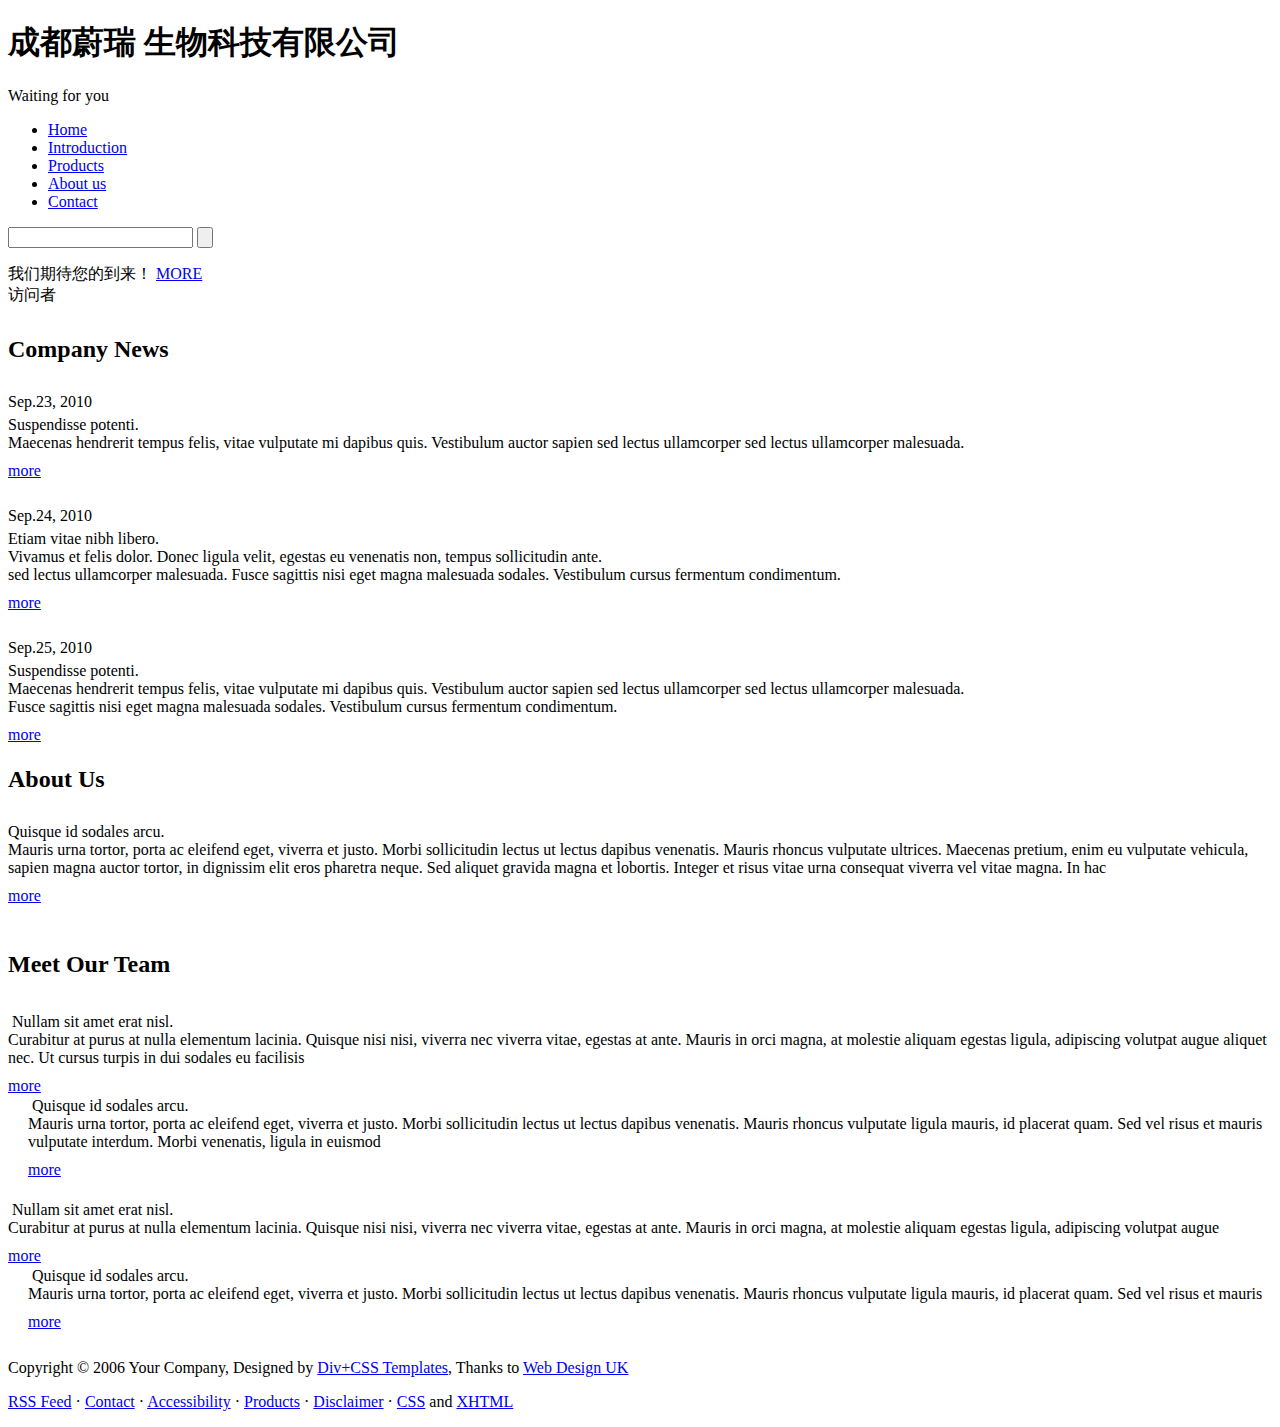
==== abo.html @ 75575f77 "Add files via upload" ====
<!DOCTYPE html PUBLIC "-//W3C//DTD XHTML 1.0 Strict//EN" "http://www.w3.org/TR/xhtml1/DTD/xhtml1-strict.dtd">
<html xmlns="http://www.w3.org/1999/xhtml" xml:lang="en" lang="en">
<head>
	<meta http-equiv="content-type" content="text/html;charset=gb2312" />
	<meta name="author" content="free-css-templates.com" />
	<link rel="stylesheet" href="stylesheet.css" type="text/css" />
        <script src="reblog.js" type="text/javascript"></script>

	<title>��������</title>
</head>
<body>
	<div id="content">
		
	<div id="title">
		<h1><span class="red">�ɶ�ε�� </span><span class="green">����Ƽ����޹�˾</span></h1>
		<span id="slogan">Waiting for you</span>
	</div>	
		
	<div id="menu">
		<div class="submit">
			<ul>
				<li><a href="index.html"><span>Home</span></a></li>
				<li><a href="Int.html"><span>Introduction</span></a></li>
				<li><a href="pro.html"><span>Products</span></a></li>
				<li><a href="#"    class="selected"><span>About us</span></a></li>
				<li><a href="conn.html"><span>Contact</span></a></li>
			</ul>
		</div>
	</div>
	
	<div id="subheader">
		<div class="rside">
			<div class="padding">
				<div id="search">
					<form action="#" method="get">
						<p><input type="text" name="search" size="20" maxlength="250" class="text" value="" /> 
						<input type="submit" value="" class="btn1" /></p>
					</form>
				</div>
			</div>
		</div>
		<div class="lside">
				<div class="padding">	
					�����ڴ����ĵ�����

 <a href="#" title="">MORE</a>
<div id="visiter">������</div>

				</div>
		</div>
	</div>	
			
	<div id="maincontent">
<div style=" height:10px"></div>
                <div id="cont_razd">
                      <div id="right">
                      	<h2>Company News</h2>
                        <div style=" height:10px"></div>
                        <span class="span_dat">Sep.23, 2010</span><br />
						<div style=" height:5px"></div>
                        <img src="images/fish_about.jpg" class="img_l" alt="" /><span class="span_cont">Suspendisse potenti.</span><br />
						Maecenas hendrerit tempus felis, vitae vulputate mi dapibus quis. Vestibulum auctor sapien sed lectus ullamcorper sed lectus ullamcorper malesuada. 
                        <div style="height: 10px;"></div>
                        <div style="height:20px;"><a class="read_l" href="#">more</a></div>
                        <div style=" height:25px"></div>
                        
                        <span class="span_dat">Sep.24, 2010</span><br />
						<div style=" height:5px"></div>
                        <img src="images/fish_about.jpg" class="img_l" alt="" /><span class="span_cont">Etiam vitae nibh libero.</span><br />
						Vivamus et felis dolor. Donec ligula velit, egestas eu venenatis non, tempus sollicitudin ante.<br />
						sed lectus ullamcorper malesuada. 
                        Fusce sagittis nisi eget magna malesuada sodales. 
                        Vestibulum cursus fermentum condimentum. 
						<div style="height: 10px;"></div>
                        <div style="height:20px;"><a class="read_l" href="#">more</a></div>
                        <div style=" height:25px"></div>
                        
                        <span class="span_dat">Sep.25, 2010</span><br />
						<div style=" height:5px"></div>
                        <img src="images/fish_about.jpg" class="img_l" alt="" /><span class="span_cont">Suspendisse potenti. </span><br />
						Maecenas hendrerit tempus felis, vitae vulputate mi dapibus quis. Vestibulum auctor sapien sed lectus ullamcorper sed lectus ullamcorper malesuada. <br />
						Fusce sagittis nisi eget magna malesuada sodales. Vestibulum cursus fermentum condimentum.
                        <div style="height: 10px;"></div>
                        <div style="height:20px;"><a class="read_l" href="#">more</a></div>
                        
                      </div>
		<div id="left">
                        	<h2>About Us</h2>
                            
                    <div style="height: 10px;"></div>
                            <img src="images/img41.jpg" class="img_l" alt="" /><span class="span_cont">Quisque id sodales arcu. </span><br />
							Mauris urna tortor, porta ac eleifend eget, viverra et justo. Morbi sollicitudin lectus ut lectus dapibus venenatis. Mauris rhoncus vulputate ultrices. Maecenas pretium, enim eu vulputate vehicula, sapien magna auctor tortor, in dignissim elit eros pharetra neque. Sed aliquet gravida magna et lobortis. Integer et risus vitae urna consequat viverra vel vitae magna. In hac 
                          <div style="height: 10px;"></div>
                            <div style="height:20px;"><a class="read_l" href="#">more</a></div>
                       
							<div style=" height:25px; clear: both;"></div>
                            <div >
                            	<h2>Meet Our Team</h2>
                              <div style=" height:15px; clear: both;"></div>
                            	<div class="box_about">
                                	<img src="images/img42.jpg" class="img_l" alt="" />
                                    <span class="span_cont">Nullam sit amet erat nisl. </span><br />
                                    Curabitur at purus at nulla elementum lacinia. Quisque nisi nisi, viverra nec viverra vitae, egestas at ante. Mauris in orci magna, at molestie aliquam egestas ligula, adipiscing volutpat augue aliquet nec. Ut cursus turpis in dui sodales eu facilisis 
                           		  <div style=" height:10px"></div>
                                  <div style="height:20px;"><a class="read_l" href="#">more</a></div>
                              	</div>
                                <div class="box_about" style=" margin-left:20px">
                                    <img src="images/img43.jpg" class="img_l" alt="" />
                                    <span class="span_cont">Quisque id sodales arcu. </span><br />
                                    Mauris urna tortor, porta ac eleifend eget, viverra et justo. Morbi sollicitudin lectus ut lectus dapibus venenatis. Mauris rhoncus vulputate ligula mauris, id placerat quam. Sed vel risus et mauris vulputate interdum. Morbi venenatis, ligula in euismod  
                                    <div style=" height:10px"></div>
                                    <div style="height:20px;"><a class="read_l" href="#">more</a></div>
                              </div>
                            	<div style="clear: both"></div>
               	    </div>
                    <div style=" height:20px"></div> 


                            <div >
                            	<div class="box_about">
                               	  <img src="images/img44.jpg" class="img_l" alt="" />
                                    <span class="span_cont">Nullam sit amet erat nisl. </span><br />
                                    Curabitur at purus at nulla elementum lacinia. Quisque nisi nisi, viverra nec viverra vitae, egestas at ante. Mauris in orci magna, at molestie aliquam egestas ligula, adipiscing volutpat augue 
                                    <div style=" height:10px"></div>
                                    <div style="height:20px;"><a class="read_l" href="#">more</a></div>
                              	</div>
                                <div class="box_about" style=" margin-left:20px">
                                  <img src="images/img45.jpg" class="img_l" alt="" />
                                    <span class="span_cont">Quisque id sodales arcu. </span><br />
                                    Mauris urna tortor, porta ac eleifend eget, viverra et justo. Morbi sollicitudin lectus ut lectus dapibus venenatis. Mauris rhoncus vulputate ligula mauris, id placerat quam. Sed vel risus et mauris 
                                    <div style=" height:10px"></div>
                                    <div style="height:20px;"><a class="read_l" href="#">more</a></div>
                              </div>
                            	<div style="clear: both"></div>
               	    </div>
                           <div style=" height:10px"></div> 
                        
                  </div>
                      <div style="clear: both"></div>
                    </div>
        		</div>
	
		
	<div id="footer">
		<p class="right">Copyright &copy; 2006 Your Company, Designed by <a href="http://www.csscss.org/">Div+CSS Templates</a>, Thanks to <a href="http://www.csscss.org/">Web Design UK</a></p>
		<p><a href="#">RSS Feed</a> &middot; <a href="#">Contact</a> &middot; <a href="#">Accessibility</a> &middot; <a href="#">Products</a> &middot; <a href="#">Disclaimer</a> &middot; <a href="http://jigsaw.w3.org/css-validator/check/referer">CSS</a> and <a href="http://validator.w3.org/check?uri=referer">XHTML</a><br /></p>
	</div>
			
	</div>	
   </body>
</html>
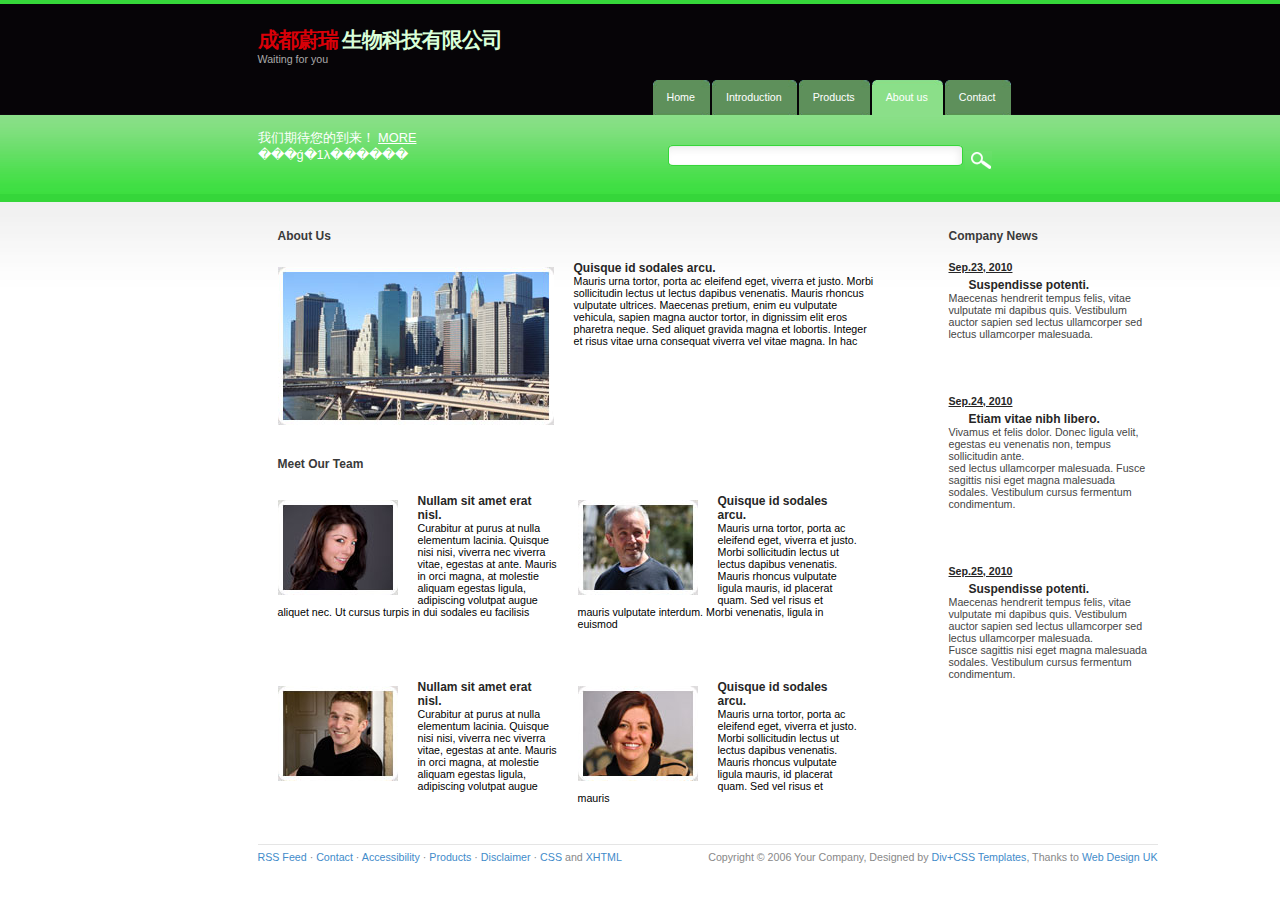
==== commit 50008be5: "Update abo.html" ====
--- a/abo.html
+++ b/abo.html
@@ -1,18 +1,18 @@
 <!DOCTYPE html PUBLIC "-//W3C//DTD XHTML 1.0 Strict//EN" "http://www.w3.org/TR/xhtml1/DTD/xhtml1-strict.dtd">
 <html xmlns="http://www.w3.org/1999/xhtml" xml:lang="en" lang="en">
 <head>
-	<meta http-equiv="content-type" content="text/html;charset=gb2312" />
+	<meta http-equiv="content-type" content="text/html;charset=utf8" />
 	<meta name="author" content="free-css-templates.com" />
 	<link rel="stylesheet" href="stylesheet.css" type="text/css" />
         <script src="reblog.js" type="text/javascript"></script>
 
-	<title>��������</title>
+	<title>关于我们</title>
 </head>
 <body>
 	<div id="content">
 		
 	<div id="title">
-		<h1><span class="red">�ɶ�ε�� </span><span class="green">����Ƽ����޹�˾</span></h1>
+		<h1><span class="red">成都蔚瑞 </span><span class="green">生物科技有限公司</span></h1>
 		<span id="slogan">Waiting for you</span>
 	</div>	
 		
@@ -41,10 +41,10 @@
 		</div>
 		<div class="lside">
 				<div class="padding">	
-					�����ڴ����ĵ�����
+					我们期待您的到来！
 
  <a href="#" title="">MORE</a>
-<div id="visiter">������</div>
+<div id="visiter">访问者</div>
 
 				</div>
 		</div>
@@ -148,4 +148,4 @@
 			
 	</div>	
    </body>
-</html>+</html>
--- a/stylesheet.css
+++ b/stylesheet.css
@@ -0,0 +1,706 @@
+/*
+	Free Green-business design - CC2.5 license
+	http://www.free-css-templates.com
+	
+*/
+
+* { padding:0; margin: 0 }
+body {
+    background: #FFFFFF url(images/topbg.jpg) repeat-x top;
+	font-family: "Microsoft YaHei",\5FAE\8F6F\96C5\9ED1,"MicrosoftJhengHei",华文细黑,STHeiti,MingLiu,Tahoma, Verdana, Arial, sans-serif, FangSong;
+	font-size: 8pt;
+	color: #454545;
+}
+
+ul { padding-left: 30px; }
+li { list-style-type: decimal; }
+input, textarea  { border: 1px solid #aaa }
+input:hover, textarea:hover  { border: 1px solid #888 }
+img { border: 3px solid #e5e5e5; margin: 0 15px 5px 0; float: left; }
+a { color: #2FB432; text-decoration: none; background: inherit }
+a:hover { text-decoration: underline }
+blockquote { margin: 0 0 15px 30px; border-left: 3px solid #8ADF88; padding: 0 0 0 8px }
+input, textarea  { border: 1px solid #aaa }
+input:hover, textarea:hover  { border: 1px solid #888 }
+input.text { color: #000000;	border: 1px solid #E6E6E6; background: inherit }
+textarea.text { font-size: 8pt; border: 1px solid #E6E6E6 }
+input.text:hover, textarea.text:hover { border: 1px solid #D6D6D6 }
+form { display: inline; margin: 0; padding: 0 }
+
+#content { padding: 0; margin: 0 auto; width: 765px; background: transparent }
+#title {	margin: 0; padding:0; height: 80px; width: 100%; background: transparent  }
+#title .red { color: #D90008; line-height: 25px; background: inherit }
+	#title .green { color: #D9FFD8; line-height: 25px; background: inherit }
+	#title .pad { padding: 0px 0 }
+	#title h1 { font: \5FAE\8F6F\96C5\9ED1; margin: 0; letter-spacing: -1px; color: #fffffe; padding-top: 28px; background: inherit }
+	#title #slogan { font: 1.0em "Arial", Sans-Serif; margin: 0;	color: #aaa; background: inherit}
+
+#menu {
+	margin: 0px;
+	padding: 0px;
+	background: inherit;
+	line-height: 35px;
+	color: #81D7DF;
+	width: 100%;
+	height: 35px
+}
+#menu  a, #menu a:visited { color: #81D7DF; text-decoration: none; background: inherit }
+#menu .submit { float: right; vertical-align: bottom  }
+	#menu .submit ul { margin:0; padding:0px 10px 0 50px; list-style:none }
+    #menu .submit li { display:inline; margin:0; padding:0 }
+    #menu .submit a { float:left; background: transparent url(images/tableft.jpg) no-repeat left top; margin:0; padding:0 0 0 4px; text-decoration:none }
+    #menu .submit a span { float:left; background: inherit; display:block; background:url(images/tabright.jpg) no-repeat right top; padding:0px 15px 0px 10px; margin-right: 2px; color:#FFF }
+    /* Commented Backslash Hack hides rule from IE5-Mac \*/
+    #menu .submit a span {float:none;}
+    /* End IE5-Mac hack */
+    #menu .submit a:hover span { color:#fffffe; }
+    #menu .submit a:hover { background-position:0% -35px }
+    #menu .submit a:hover span { background-position:100% -35px }
+    #menu .submit  a.selected { background-position:0% -35px }
+    #menu .submit  a.selected span { background-position:100% -35px }
+	
+	
+#subheader {	width: 100%; margin:0; height: 87px }
+	#subheader .rside { float: right; width: 355px; height: 87px; background: transparent; margin-left: 20px }
+		#subheader .rside .padding  { padding-top: 30px }
+		#subheader .rside input.text { background: transparent url(images/input.gif) no-repeat; width: 290px; height: 27px; border:0; padding: 2px 0 0 5px }
+		#subheader .rside .btn1 { background: transparent url(images/loupe.gif) no-repeat; width: 30px; height: 20px !important; height: 28px; border: 0; padding: 0; cursor: pointer }
+	#subheader .lside { background: inherit; color: #FFF;  font-size: 120%; height: 87px}
+		#subheader .lside .padding { padding-top: 15px; font-family: Tahoma, Verdana, Arial, sans-serif }
+		#subheader .lside a, .lside a:hover  { color: #FFF; text-decoration: underline; background: inherit }
+#maincontent { width: 100%; background: transparent; padding-top: 15px }		
+	#maincontent h2 { color: #3A3A3A; font-family: \5FAE\8F6F\96C5\9ED1, Tahoma, Verdana, Arial, sans-serif; font-size: 12px; text-decoration: none; line-height: 19px; margin: 0 0 5px 0; background: inherit }
+	#maincontent h2 a { color: #2FB432; font-family: Tahoma, Verdana, Arial, sans-serif; font-size: 12px; text-decoration: none; line-height: 19px; margin: 0 0 5px 0; background: inherit }
+	#maincontent h2 a:hover { color: #2FB432; text-decoration: underline; background: inherit	}
+	#maincontent .underline { border-bottom: 1px dotted #aaa; margin-bottom: 10px }
+	#maincontent h3 { font-size: 130%; color: #6AA6AB; border-bottom: 1px dotted #aaa; background: inherit }
+	#maincontent p { padding: 0 0 20px 0; color: #454545; font: 1.0em "Arial", Sans-Serif; margin: 0;  text-decoration: none; background: inherit }
+	#maincontent .mpnull { margin: 0; padding: 0 0 0 0; }
+	#maincontent .textbox { float: right; color: #454545; width: 40%; background: #fefefe; padding: 10px; margin: 5px 0 15px 15px; border: 1px solid #e8e8e8 }
+	#left_side { width: 545px; background: transparent; margin-bottom: 20px}
+	#right_side { width: 200px; background: transparent; float: right }
+		#right_side h3 { 
+			height: 22px;
+			background: transparent url(images/h3bg.gif) repeat-x;
+			color: #FFF;
+			border: 0;
+			font: bold 1.2em "Arial", Sans-Serif;
+			padding: 0px 0 0 5px;
+			line-height: 22px
+		}
+		#right_side .lcontent { background: #f8f8f8; border: 0px solid #e5e5e5; margin-bottom: 15px;	color: #888 }
+		#right_side .lcontent p { padding: 8px; color: #777; background: inherit }
+		#right_side ul { padding-left: 10px; background: inherit; color: #454545 }
+		#right_side li { list-style: square }
+		#right_side img { border: 1px solid #B6D6BB }
+
+
+
+
+
+
+
+
+#page {
+width:900px;
+background-image:url(images/page.png);
+margin:auto;
+padding:auto;
+}
+
+#header {
+clear:both;
+width:840px;
+height:120px;
+background-image:url(images/header.png);
+padding-top:70px;
+padding-left:60px;
+}
+
+
+
+.sidebarheader {
+margin-bottom:5px;
+width:280px;
+height:17px;
+padding-top:10px;
+padding-left:20px;
+font-weight:bold;
+
+font-size: 130%;
+color: #6AA6AB; 
+border-bottom: 1px dotted #aaa; 
+
+}
+
+#sidebarnav {
+margin-left:10px;
+margin-top:10px;
+padding-bottom:10px;
+}
+  
+#sidebarnav a {
+	width:265px;
+	display:block;
+	clear:both;
+	padding-left:8px;
+	padding-top:6px;
+	height:25px;
+	border-bottom:1px solid #353535;
+	color:#FFFFFF;
+	text-decoration:none;
+	font-size:14px;
+	font-weight:bold;
+	background-color:#93FF93;
+  }
+  
+  
+#sidebarnav a:hover, #sidebarnav a.active {
+	background-color:#93FF93;
+	text-decoration:none;
+	border-bottom:1px solid #009393;
+	color:#FFFFFF;
+}
+
+.widget {
+	padding-left:15px;
+	padding-right:15px;
+	padding-bottom:15px;
+}
+
+#mainarea {
+width:870px;
+clear:both;
+padding-left:21px;
+}
+
+#contentarea {
+width:500px;
+padding-left:30px;
+padding-bottom:20px;
+float:left;
+line-height:14pt;
+overflow:hidden;
+height:1250px;
+}
+#con1,#con2,#con3,#con4{
+width:100%;
+height:1270px;
+}
+
+
+/*我在这里进行修改
+*/
+#contentarea .titlefu {    font: SimSun;
+                            margin-bottom: 10px ;
+                            text-align:center; 
+                            font-size: 8pt;}
+#contentarea .titlezheng { border-bottom: 1px dotted #aaa; margin-bottom: 10px ;
+                            font: SimSun;text-align:center; 
+                            font-size: 16pt;}
+#contentarea .xuhao    { margin-bottom: 10px ;
+                            font:SimSun;
+                            font-size: 12pt;}
+#contentarea .zhengwen    { margin-bottom: 10px ;
+                            font:SimSun;
+                            font-size: 8pt;
+                            text-indent:2em;
+                           margin:0px 0
+ }
+
+#sidebar {
+float:left;
+width:300px;
+line-height:14pt;
+}
+
+#footer {
+width:900px;
+clear:both;
+height:55px;
+padding-top:37px;
+text-align:center;
+line-height:14pt;
+background-image:url(images/footer.png);
+background-repeat:no-repeat;
+background-color:#FFFFFF;
+}
+
+
+
+
+#footer {
+	bottom:0;
+	clear:both;
+	text-align: left;
+	border-top: 1px solid #e5e5e5;
+	padding: 3px 0 0 0;
+	margin-top: 0px;
+	margin-bottom: 15px;
+	color: #888;
+	background: #FFF;
+}
+#footer .right { float: right }
+
+
+
+
+
+
+
+
+
+
+
+
+
+
+
+
+
+
+
+
+
+
+
+
+
+
+
+
+
+
+
+
+
+
+/* ===================================
+	ICON
+====================================== */
+.respo-blurb-icon-only{
+	margin-bottom: 50px;
+	text-align: center;
+	padding: 20px;
+	border-bottom: none;
+}
+.respo-blurb-icon-only i{
+	font-size: 30px;
+	padding: 30px;
+}
+.respo-blurb-icon-only i:hover{
+	background-color: #fff;
+	border-radius: 50%;
+}
+.respo-blurb-icon-only h3{
+	font-size: 16px;
+	margin-top: 25px;
+	margin-bottom: 15px;
+}
+
+.respo-blurb-icon-only p{
+	margin-bottom: 0;
+}
+
+
+.respo-blurb-round-icon .respo-icon{
+	width: 100px;
+	height: 100px;
+	margin: 0px auto 30px;
+	text-align: center;
+	border: 2px solid #DADADA;
+
+
+
+	line-height: 0;
+	padding: 8px;
+	border-radius: 35%;
+}
+
+.respo-blurb-round-icon .respo-icon i{
+	line-height: 70px;
+	font-size: 36px;
+	color: #dadada;
+}
+
+.respo-blurb-round-icon .respo-icon{
+	-webkit-transition: all .35s linear;
+	   -moz-transition: all .35s linear;
+	    -ms-transition: all .35s linear;
+	     -o-transition: all .35s linear;
+	        transition: all .35s linear;
+}
+
+.respo-blurb-round-icon:hover .respo-icon{
+	border: 1px solid rgba(0,0,0,0);
+}
+
+.respo-blurb-round-icon:hover .respo-icon i{
+	color: #ffffff;
+	border-radius: 50%;
+}
+
+.respo-blurb-round-icon h3{
+	text-align: center;
+	font-size: 18px;
+	color: #616161;
+	margin-top: 0;
+	margin-bottom: 15px;
+	-webkit-transition: all .3s linear;
+	   -moz-transition: all .3s linear;
+	    -ms-transition: all .3s linear;
+	     -o-transition: all .3s linear;
+	        transition: all .3s linear;
+}
+
+.respo-blurb-round-icon p{
+	margin-bottom: 0;
+	text-align: center;
+}
+
+.respo-icones{
+	overflow: hidden;
+	padding: 20px;
+}
+
+.respo-icones:last-child{
+	border-bottom: none;
+}
+
+.respo-icones .respo-icon{
+	width: 70px;
+	height: 70px;
+	margin: 0 auto;
+	text-align: center;
+	float: left;
+	margin-right: 30px;
+	margin-bottom: 15px;
+	border-radius: 5px;
+	border: 1px solid #dadada;
+}
+
+.respo-icones.respo-square-dark .respo-icon{
+	background-color: rgba(0,0,0,0.25);
+}
+
+.respo-icones .respo-icon i{
+	line-height: 70px;
+	font-size: 36px;
+}
+
+.respo-icones .respo-blurb-text{
+	float: left;
+	width: 260px;
+}
+
+.respo-icones .respo-blurb-text h3{
+	font-size: 16px;
+	margin-top: 0;
+	margin-bottom: 15px;
+	padding-bottom: 15px;
+	position: relative;
+	-webkit-transition: all .3s linear;
+	   -moz-transition: all .3s linear;
+	    -ms-transition: all .3s linear;
+	     -o-transition: all .3s linear;
+	        transition: all .3s linear;
+}
+
+.respo-icones .respo-blurb-text h3:after{
+	content: '';
+	width: 30px;
+	height: 2px;
+	background-color: #ffffff;
+	position: absolute;
+	bottom: 0;
+	left: 0;
+	-webkit-transition: all .3s linear;
+	   -moz-transition: all .3s linear;
+	    -ms-transition: all .3s linear;
+	     -o-transition: all .3s linear;
+	        transition: all .3s linear;
+}
+
+.respo-line{
+	width: 160px;
+	height: 10px;
+	margin: 20px auto;
+}
+
+
+
+
+
+
+
+/* ===================================
+	SECTIONS
+====================================== */
+.respo-section-wrapper{
+	padding: 80px 0;
+	overflow: hidden;
+}
+.background-two {
+	/*background-color:#2FB432 ;#444400;*/
+
+	background-size: 15%;
+}
+
+span.respo-color-contras{
+	color: #afb42b;
+	font-size: 30px !important;
+}
+
+.respo-line{
+	border-top: 2px solid #afb42b;
+	border-bottom: 2px solid #afb42b;
+}
+
+
+.respo-section-header{
+	text-align: center;
+	margin-bottom: 80px;
+}
+
+.respo-section-header h1{
+	font-family: 'Montserrat', sans-serif;
+	font-weight: 700;
+	font-size: 30px;
+	color: #313131;
+}
+
+.respo-section-header h2{
+	font-family: 'Montserrat', sans-serif;
+	font-weight: 700;
+	font-size: 30px;
+	color: #313131;
+}
+
+.respo-section-header h1 span{
+	font-family: 'Montserrat', sans-serif;
+	font-weight: 700;
+	font-size: 30px;
+}
+
+.respo-section-header p{
+	font-family: 'Raleway', sans-serif;
+}
+
+/* Parallax Section*/
+.respo-parallax-overlay{
+	width: 100%;
+	height: 100%;
+	position: absolute;
+	top: 0;
+	left: 0;
+}
+
+.respo-section-header-parallax h1{
+	font-family: 'Montserrat', sans-serif;
+	font-weight: 700;
+	font-size: 30px;
+}
+
+.respo-section-header-parallax h1 span{
+	font-family: 'Montserrat', sans-serif;
+	font-weight: 700;
+	font-size: 30px;
+}
+
+.respo-section-header-parallax p{
+	font-family: 'Raleway', sans-serif;
+}
+
+
+
+
+
+
+
+
+/* ===================================
+	ROUND ICON
+====================================== */
+.respo-blurb-round-icon:hover .respo-icon{
+	background-color: #afb42b;
+}
+
+.respo-icones .respo-icon i {
+	color: #dadada;
+}
+
+.respo-blurb-round-icon:hover h3{
+	color: #afb42b;
+}
+
+
+/*! normalize.css v2.1.3 | MIT License | git.io/normalize */article,aside,details,figcaption,figure,footer,header,hgroup,main,nav,section,summary{display:block}audio,canvas,
+
+sub{bottom:-0.25em}img{border:0}svg:not(:root){overflow:hidden}
+figure{margin:0}
+fieldset{padding:.35em .625em .75em;margin:0 2px;border:1px solid #c0c0c0}
+legend{padding:0;border:0}
+button,input,select,textarea{margin:0;font-family:inherit;font-size:100%}button,input{line-height:normal}
+button,select{text-transform:none}button,html input[type="button"],input[type="reset"],
+
+
+
+
+
+input,button,select,textarea{font-family:inherit;font-size:inherit;line-height:inherit}
+a{color:#428bca;text-decoration:none}
+a:hover,a:focus{color:#2a6496;text-decoration:underline}
+a:focus{outline:thin dotted;outline:5px auto -webkit-focus-ring-color;outline-offset:-2px}
+img{vertical-align:middle}
+.img-responsive{display:block;height:auto;max-width:100%}
+.img-rounded{border-radius:6px}
+
+
+
+.col-xs-offset-7{margin-left:58.333333333333336%}.col-xs-offset-6{margin-left:50%}.col-xs-offset-5{margin-left:41.66666666666667%}
+.col-xs-offset-4{margin-left:33.33333333333333%}.col-xs-offset-3{margin-left:25%}.col-xs-offset-2{margin-left:16.666666666666664%}
+.col-xs-offset-1{margin-left:8.333333333333332%}.col-xs-offset-0{margin-left:0}@media(min-width:768px){.col-sm-1,.col-sm-2,.col-sm-3,.col-sm-4,.col-sm-5,.col-sm-6,.col-sm-7,.col-sm-8,.col-sm-9,.col-sm-10,.col-sm-11,.col-sm-12{float:left}.col-sm-12{width:100%}.col-sm-11{width:91.66666666666666%}.col-sm-10{width:83.33333333333334%}.col-sm-9{width:75%}.col-sm-8{width:66.66666666666666%}.col-sm-7{width:58.333333333333336%}.col-sm-6{width:50%}.col-sm-5{width:41.66666666666667%}.col-sm-4{width:33.33333333333333%}.col-sm-3{width:25%}.col-sm-2{width:16.666666666666664%}.col-sm-1{width:8.333333333333332%}.col-sm-pull-12{right:100%}.col-sm-pull-11{right:91.66666666666666%}.col-sm-pull-10{right:83.33333333333334%}
+.col-sm-pull-9{right:75%}.col-sm-pull-8{right:66.66666666666666%}.col-sm-pull-7{right:58.333333333333336%}
+
+
+
+#cont_razd{
+
+width: 914px;
+	margin: 0px auto;
+	background:url(images/main.jpg) right top no-repeat;}
+
+#left{
+	width: 600px;
+	float: left;
+	color:#000000;
+	margin-left: 20px;
+}
+
+.text{
+	padding: 0px 0px 15px 0px;
+}
+
+.img_l {	float:left;
+		margin: 6px 20px 5px 0px;
+}
+
+.img_r {	float: right;
+		margin: 9px 10px 3px 10px;
+}
+
+.span_cont {	color: #262626;
+	font-size:12px;
+	font-weight:bold;
+}
+
+
+
+.read_l {
+	font-size:12px;
+	color: #ffffff;
+	text-decoration: none;
+	padding-right: 2px;
+	background: url(images/read.jpg) left top no-repeat;
+	display:block;
+	height: 17px;
+	line-height: 17px;
+	width: 66px;
+	padding: 0px 0px 0px 0px;
+	text-align: center;
+	float: left;
+	
+}
+
+.read_l:hover {
+	font-size:12px;
+	text-decoration: underline;
+}
+
+.next {
+	width: 100%;
+	text-align: right;
+	padding: 0px 0px 0px 0px;}
+
+	.next a{
+	color:#FFFFFF;
+	text-decoration: none; }
+
+.next a:hover {
+	text-decoration: underline; }
+
+.copyrights{text-indent:-9999px;height:0;line-height:0;font-size:0;overflow:hidden;}
+
+#right{
+	float: right;
+	width: 203px;
+	margin-right: 20px;
+}
+
+.span_dat {
+	color: #262626;
+	text-decoration: underline;
+	font-weight: bold;}
+
+
+/* about us */
+
+.box_about {
+	width: 280px;
+	float:left;}
+
+/* contact us */
+
+#left label {
+	width: 103px;
+	float:left;
+	padding: 5px 0px 0px 5px;}
+
+.input_txt2 {	
+	width: 502px;
+	border: none;
+	background: url(images/input_txt2.gif) left top no-repeat;
+	padding: 8px 15px 8px 15px;
+	color:#000000;
+
+}
+
+.text_area2 {
+	width: 611px;
+	height:112px;
+	border: none;
+	background: url(images/text_area2.gif) 0px 0px no-repeat;
+	padding: 6px 15px 6px 15px;
+	color:#000000;
+	font-family:Arial, Helvetica, sans-serif;
+}
+.submit2 {
+	background: url(images/read.jpg) right 0px no-repeat;
+	text-align: center;
+	font-family:Arial, Helvetica, sans-serif;
+	font-size: 12px;
+	padding: 0px 0px 0px 0px;
+	font-size:12px;
+	color: #ffffff;
+	text-decoration: none;
+	width: 66px;
+	height: 17px;
+	margin: 0px 54px 0px 0px;
+}
+
+.box_us {
+width: 265px;
+background: url(images/box_us.gif) 0px bottom repeat-x;
+padding-left: 0px;
+}
+
+.box_us_l {
+width: 28px;
+float: left;
+padding-top:0px;
+vertical-align: top;
+text-align:left;}
+
+.box_us_r {
+width: 227px;
+float: left;}
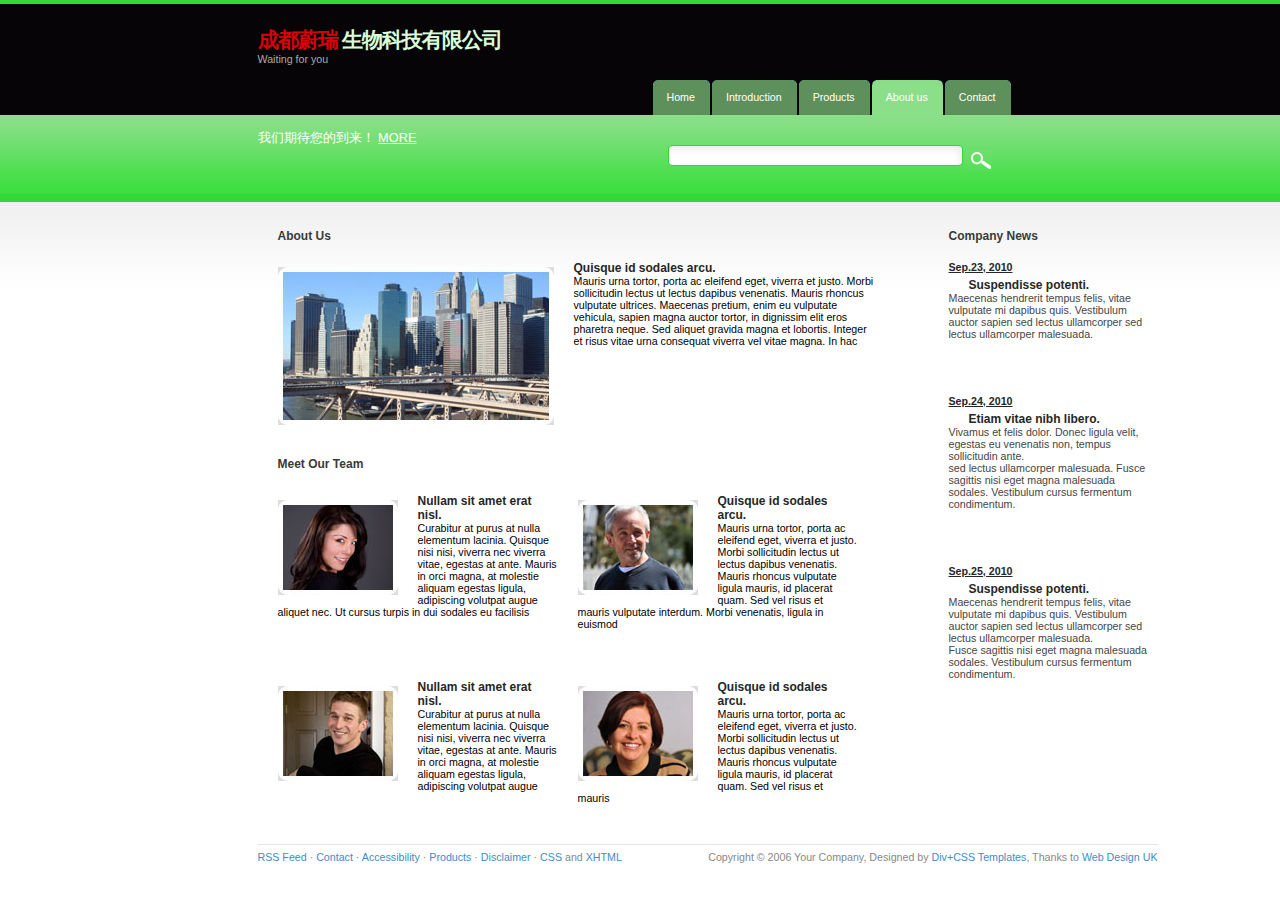
==== commit f722346b: "Update abo.html" ====
--- a/abo.html
+++ b/abo.html
@@ -44,7 +44,7 @@
 					我们期待您的到来！
 
  <a href="#" title="">MORE</a>
-<div id="visiter">访问者</div>
+
 
 				</div>
 		</div>
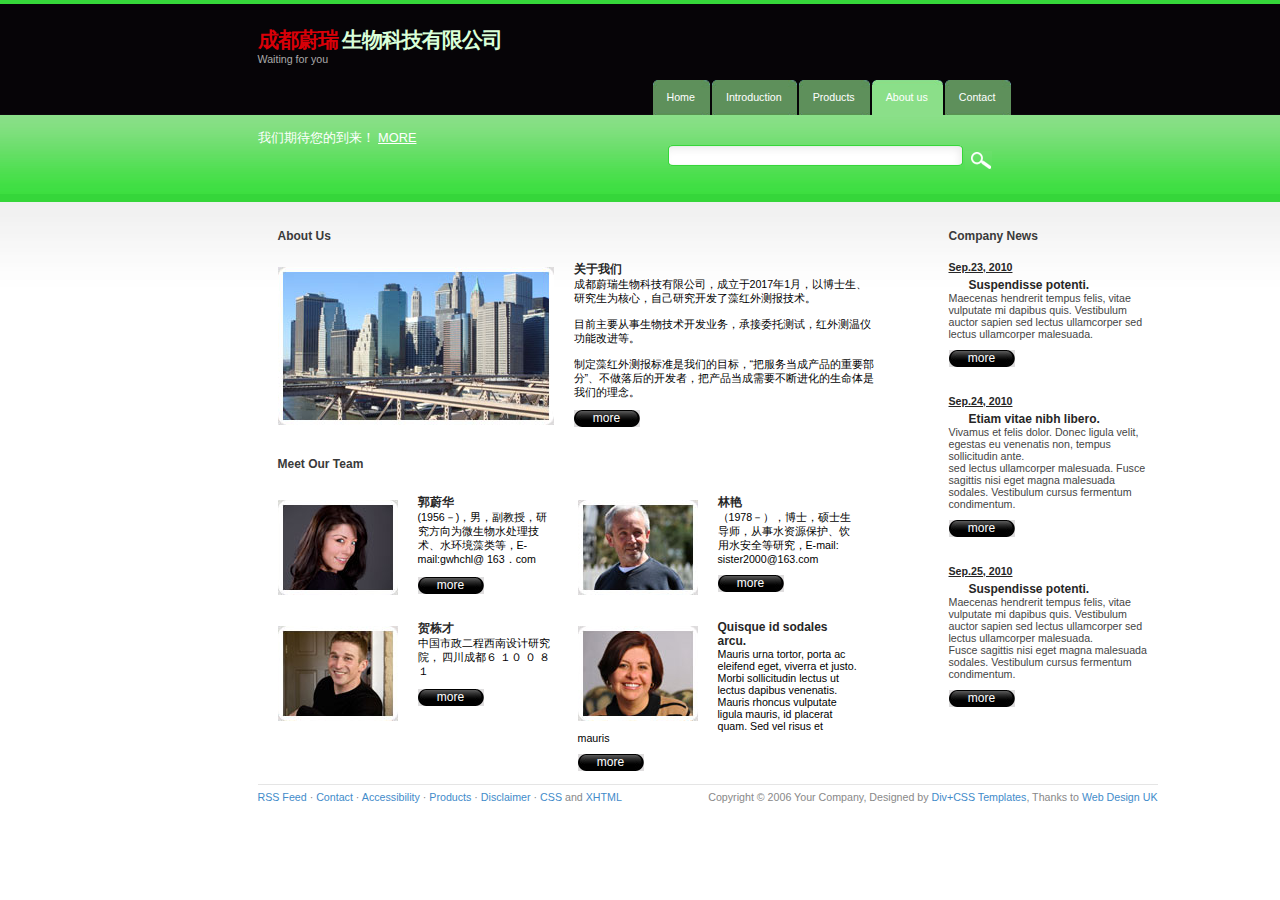
==== commit 8476a123: "Update abo.html" ====
--- a/abo.html
+++ b/abo.html
@@ -49,8 +49,7 @@
 				</div>
 		</div>
 	</div>	
-			
-	<div id="maincontent">
+		<div id="maincontent">
 <div style=" height:10px"></div>
                 <div id="cont_razd">
                       <div id="right">
@@ -88,8 +87,10 @@
                         	<h2>About Us</h2>
                             
                     <div style="height: 10px;"></div>
-                            <img src="images/img41.jpg" class="img_l" alt="" /><span class="span_cont">Quisque id sodales arcu. </span><br />
-							Mauris urna tortor, porta ac eleifend eget, viverra et justo. Morbi sollicitudin lectus ut lectus dapibus venenatis. Mauris rhoncus vulputate ultrices. Maecenas pretium, enim eu vulputate vehicula, sapien magna auctor tortor, in dignissim elit eros pharetra neque. Sed aliquet gravida magna et lobortis. Integer et risus vitae urna consequat viverra vel vitae magna. In hac 
+                            <img src="images/img41.jpg" class="img_l" alt="" /><span class="span_cont">关于我们</span><br />
+					成都蔚瑞生物科技有限公司，成立于2017年1月，以博士生、研究生为核心，自己研究开发了藻红外测报技术。<br></br>
+                                      目前主要从事生物技术开发业务，承接委托测试，红外测温仪功能改进等。<br></br>
+                                      制定藻红外测报标准是我们的目标，“把服务当成产品的重要部分”、不做落后的开发者，把产品当成需要不断进化的生命体是我们的理念。
                           <div style="height: 10px;"></div>
                             <div style="height:20px;"><a class="read_l" href="#">more</a></div>
                        
@@ -99,15 +100,15 @@
                               <div style=" height:15px; clear: both;"></div>
                             	<div class="box_about">
                                 	<img src="images/img42.jpg" class="img_l" alt="" />
-                                    <span class="span_cont">Nullam sit amet erat nisl. </span><br />
-                                    Curabitur at purus at nulla elementum lacinia. Quisque nisi nisi, viverra nec viverra vitae, egestas at ante. Mauris in orci magna, at molestie aliquam egestas ligula, adipiscing volutpat augue aliquet nec. Ut cursus turpis in dui sodales eu facilisis 
+                                    <span class="span_cont">郭蔚华 </span><br />
+                                    (1956－)，男，副教授，研究方向为微生物水处理技术、水环境藻类等，E-mail:gwhchl@ 163．com
                            		  <div style=" height:10px"></div>
                                   <div style="height:20px;"><a class="read_l" href="#">more</a></div>
                               	</div>
                                 <div class="box_about" style=" margin-left:20px">
                                     <img src="images/img43.jpg" class="img_l" alt="" />
-                                    <span class="span_cont">Quisque id sodales arcu. </span><br />
-                                    Mauris urna tortor, porta ac eleifend eget, viverra et justo. Morbi sollicitudin lectus ut lectus dapibus venenatis. Mauris rhoncus vulputate ligula mauris, id placerat quam. Sed vel risus et mauris vulputate interdum. Morbi venenatis, ligula in euismod  
+                                    <span class="span_cont">林艳</span><br />
+                                    （1978－），博士，硕士生导师，从事水资源保护、饮用水安全等研究，E-mail: sister2000@163.com
                                     <div style=" height:10px"></div>
                                     <div style="height:20px;"><a class="read_l" href="#">more</a></div>
                               </div>
@@ -119,8 +120,8 @@
                             <div >
                             	<div class="box_about">
                                	  <img src="images/img44.jpg" class="img_l" alt="" />
-                                    <span class="span_cont">Nullam sit amet erat nisl. </span><br />
-                                    Curabitur at purus at nulla elementum lacinia. Quisque nisi nisi, viverra nec viverra vitae, egestas at ante. Mauris in orci magna, at molestie aliquam egestas ligula, adipiscing volutpat augue 
+                                    <span class="span_cont">贺栋才 </span><br />
+                                    中国市政二程西南设计研究院， 四川成都６ １０ ０ ８ １
                                     <div style=" height:10px"></div>
                                     <div style="height:20px;"><a class="read_l" href="#">more</a></div>
                               	</div>
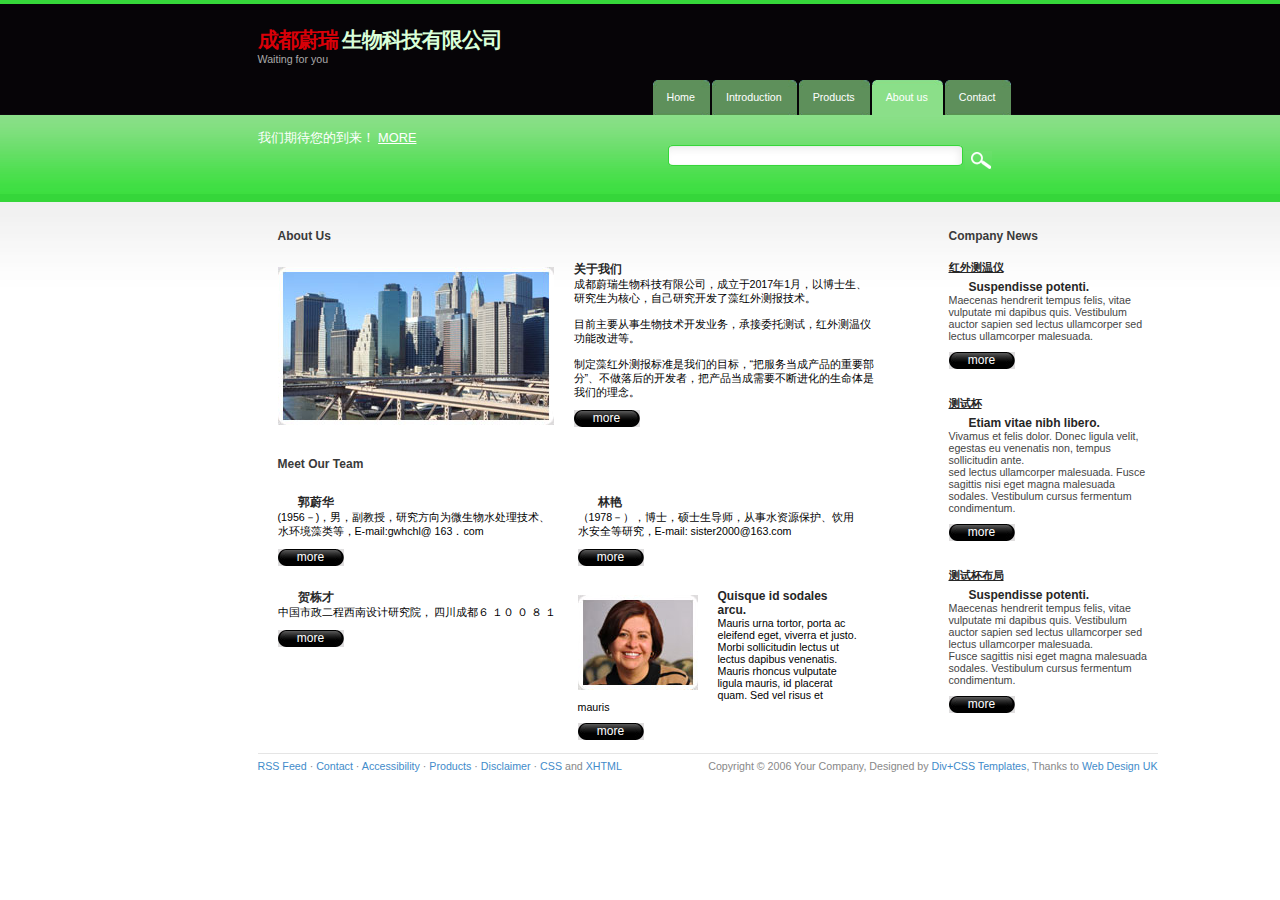
==== commit 16788bd6: "Update abo.html" ====
--- a/abo.html
+++ b/abo.html
@@ -55,17 +55,17 @@
                       <div id="right">
                       	<h2>Company News</h2>
                         <div style=" height:10px"></div>
-                        <span class="span_dat">Sep.23, 2010</span><br />
+                        <span class="span_dat">红外测温仪</span><br />
 						<div style=" height:5px"></div>
-                        <img src="images/fish_about.jpg" class="img_l" alt="" /><span class="span_cont">Suspendisse potenti.</span><br />
+                        <img src="images/test1.png" class="img_l" alt="" /><span class="span_cont">Suspendisse potenti.</span><br />
 						Maecenas hendrerit tempus felis, vitae vulputate mi dapibus quis. Vestibulum auctor sapien sed lectus ullamcorper sed lectus ullamcorper malesuada. 
                         <div style="height: 10px;"></div>
                         <div style="height:20px;"><a class="read_l" href="#">more</a></div>
                         <div style=" height:25px"></div>
                         
-                        <span class="span_dat">Sep.24, 2010</span><br />
+                        <span class="span_dat">测试杯</span><br />
 						<div style=" height:5px"></div>
-                        <img src="images/fish_about.jpg" class="img_l" alt="" /><span class="span_cont">Etiam vitae nibh libero.</span><br />
+                        <img src="images/test2.png" class="img_l" alt="" /><span class="span_cont">Etiam vitae nibh libero.</span><br />
 						Vivamus et felis dolor. Donec ligula velit, egestas eu venenatis non, tempus sollicitudin ante.<br />
 						sed lectus ullamcorper malesuada. 
                         Fusce sagittis nisi eget magna malesuada sodales. 
@@ -74,9 +74,9 @@
                         <div style="height:20px;"><a class="read_l" href="#">more</a></div>
                         <div style=" height:25px"></div>
                         
-                        <span class="span_dat">Sep.25, 2010</span><br />
+                        <span class="span_dat">测试杯布局</span><br />
 						<div style=" height:5px"></div>
-                        <img src="images/fish_about.jpg" class="img_l" alt="" /><span class="span_cont">Suspendisse potenti. </span><br />
+                        <img src="images/test3.png" class="img_l" alt="" /><span class="span_cont">Suspendisse potenti. </span><br />
 						Maecenas hendrerit tempus felis, vitae vulputate mi dapibus quis. Vestibulum auctor sapien sed lectus ullamcorper sed lectus ullamcorper malesuada. <br />
 						Fusce sagittis nisi eget magna malesuada sodales. Vestibulum cursus fermentum condimentum.
                         <div style="height: 10px;"></div>
@@ -99,14 +99,14 @@
                             	<h2>Meet Our Team</h2>
                               <div style=" height:15px; clear: both;"></div>
                             	<div class="box_about">
-                                	<img src="images/img42.jpg" class="img_l" alt="" />
+                                	<img src="images/head1.png" class="img_l" alt="" />
                                     <span class="span_cont">郭蔚华 </span><br />
                                     (1956－)，男，副教授，研究方向为微生物水处理技术、水环境藻类等，E-mail:gwhchl@ 163．com
                            		  <div style=" height:10px"></div>
                                   <div style="height:20px;"><a class="read_l" href="#">more</a></div>
                               	</div>
                                 <div class="box_about" style=" margin-left:20px">
-                                    <img src="images/img43.jpg" class="img_l" alt="" />
+                                    <img src="images/head2.png" class="img_l" alt="" />
                                     <span class="span_cont">林艳</span><br />
                                     （1978－），博士，硕士生导师，从事水资源保护、饮用水安全等研究，E-mail: sister2000@163.com
                                     <div style=" height:10px"></div>
@@ -119,7 +119,7 @@
 
                             <div >
                             	<div class="box_about">
-                               	  <img src="images/img44.jpg" class="img_l" alt="" />
+                               	  <img src="images/head2.png" class="img_l" alt="" />
                                     <span class="span_cont">贺栋才 </span><br />
                                     中国市政二程西南设计研究院， 四川成都６ １０ ０ ８ １
                                     <div style=" height:10px"></div>
--- a/stylesheet.css
+++ b/stylesheet.css
@@ -652,7 +652,7 @@
 /* contact us */
 
 #left label {
-	width: 103px;
+	width: 53px;
 	float:left;
 	padding: 5px 0px 0px 5px;}
 
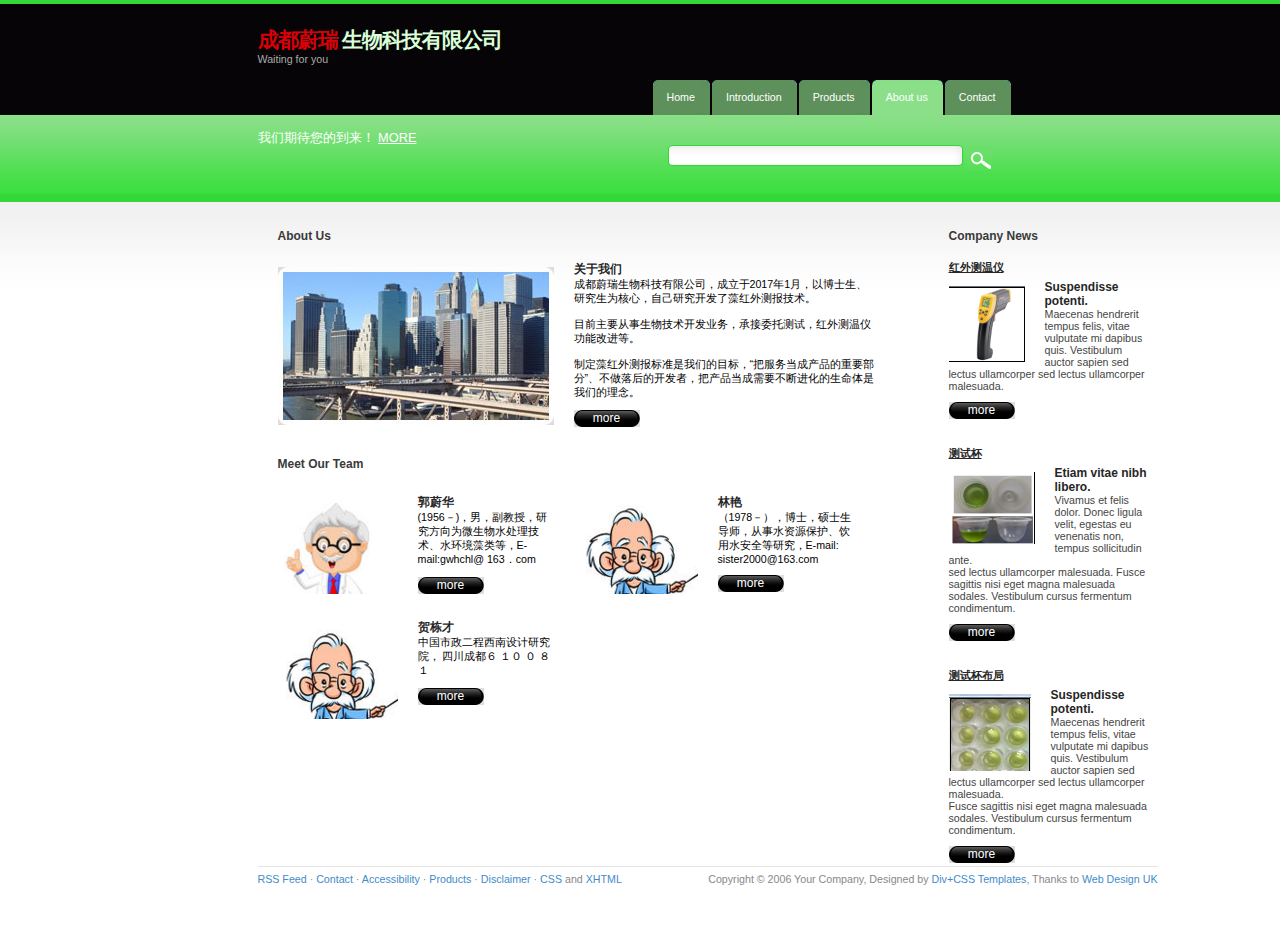
==== commit 88a45a9f: "Update abo.html" ====
--- a/abo.html
+++ b/abo.html
@@ -125,13 +125,7 @@
                                     <div style=" height:10px"></div>
                                     <div style="height:20px;"><a class="read_l" href="#">more</a></div>
                               	</div>
-                                <div class="box_about" style=" margin-left:20px">
-                                  <img src="images/img45.jpg" class="img_l" alt="" />
-                                    <span class="span_cont">Quisque id sodales arcu. </span><br />
-                                    Mauris urna tortor, porta ac eleifend eget, viverra et justo. Morbi sollicitudin lectus ut lectus dapibus venenatis. Mauris rhoncus vulputate ligula mauris, id placerat quam. Sed vel risus et mauris 
-                                    <div style=" height:10px"></div>
-                                    <div style="height:20px;"><a class="read_l" href="#">more</a></div>
-                              </div>
+                                
                             	<div style="clear: both"></div>
                	    </div>
                            <div style=" height:10px"></div> 
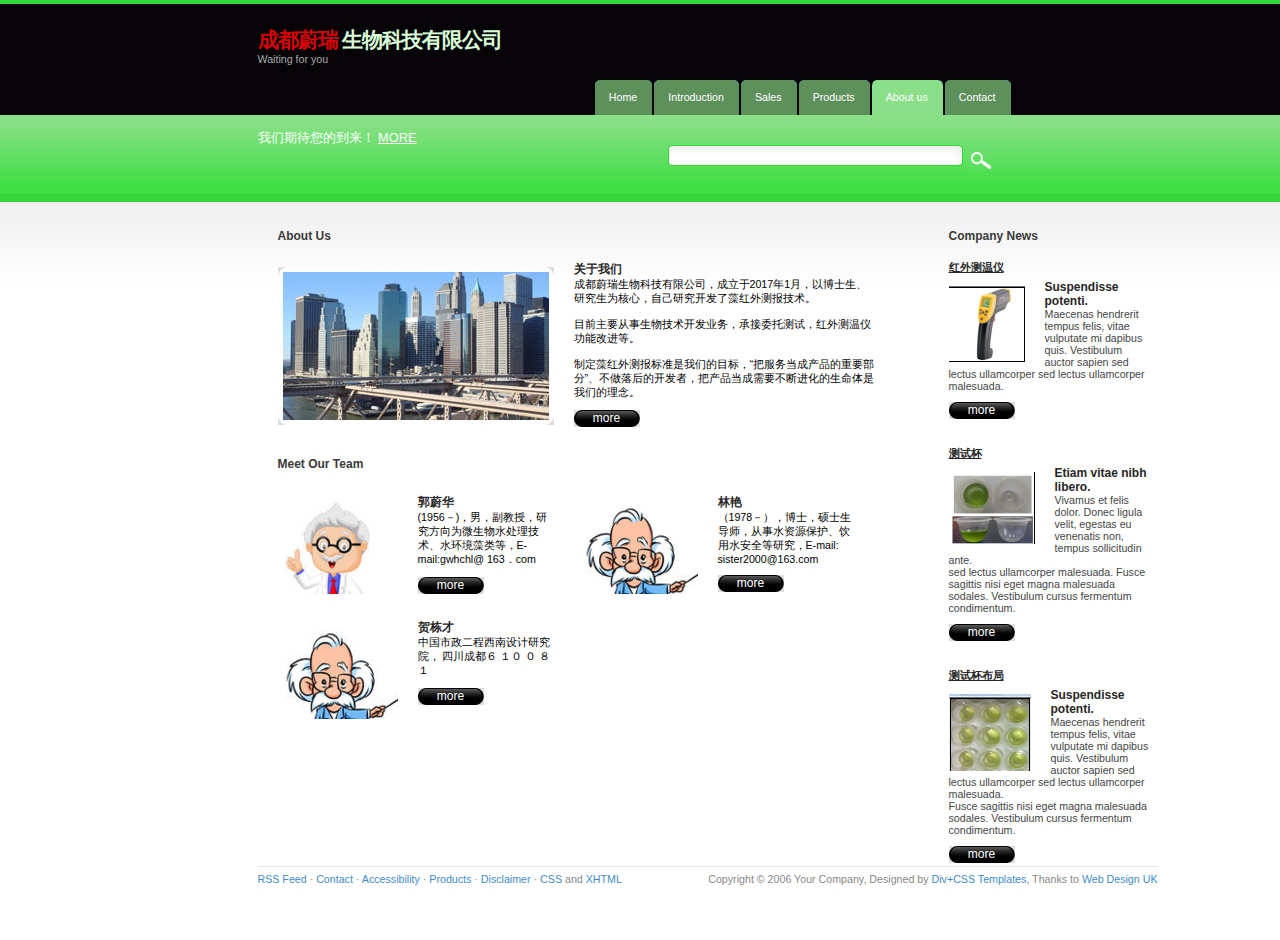
==== commit 2c16a207: "Update abo.html" ====
--- a/abo.html
+++ b/abo.html
@@ -21,6 +21,7 @@
 			<ul>
 				<li><a href="index.html"><span>Home</span></a></li>
 				<li><a href="Int.html"><span>Introduction</span></a></li>
+				<li><a href="sel.html"><span>Sales</span></a></li>
 				<li><a href="pro.html"><span>Products</span></a></li>
 				<li><a href="#"    class="selected"><span>About us</span></a></li>
 				<li><a href="conn.html"><span>Contact</span></a></li>
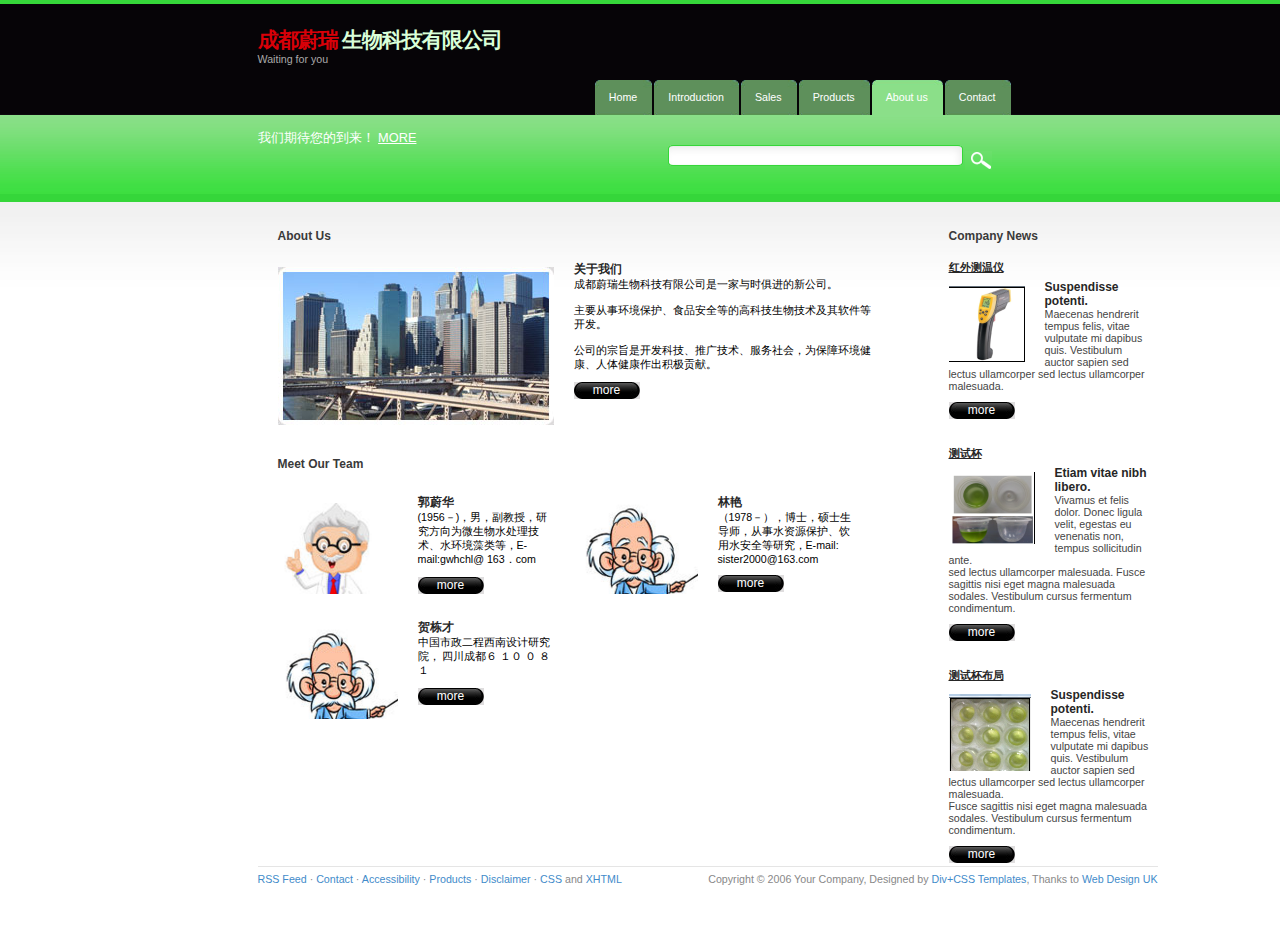
==== commit 2a0d0740: "Update abo.html" ====
--- a/abo.html
+++ b/abo.html
@@ -89,9 +89,9 @@
                             
                     <div style="height: 10px;"></div>
                             <img src="images/img41.jpg" class="img_l" alt="" /><span class="span_cont">关于我们</span><br />
-					成都蔚瑞生物科技有限公司，成立于2017年1月，以博士生、研究生为核心，自己研究开发了藻红外测报技术。<br></br>
-                                      目前主要从事生物技术开发业务，承接委托测试，红外测温仪功能改进等。<br></br>
-                                      制定藻红外测报标准是我们的目标，“把服务当成产品的重要部分”、不做落后的开发者，把产品当成需要不断进化的生命体是我们的理念。
+					成都蔚瑞生物科技有限公司是一家与时俱进的新公司。<br></br>
+                                      主要从事环境保护、食品安全等的高科技生物技术及其软件等开发。<br></br>
+                                      公司的宗旨是开发科技、推广技术、服务社会，为保障环境健康、人体健康作出积极贡献。
                           <div style="height: 10px;"></div>
                             <div style="height:20px;"><a class="read_l" href="#">more</a></div>
                        
--- a/stylesheet.css
+++ b/stylesheet.css
@@ -32,7 +32,7 @@
 #title .red { color: #D90008; line-height: 25px; background: inherit }
 	#title .green { color: #D9FFD8; line-height: 25px; background: inherit }
 	#title .pad { padding: 0px 0 }
-	#title h1 { font: \5FAE\8F6F\96C5\9ED1; margin: 0; letter-spacing: -1px; color: #fffffe; padding-top: 28px; background: inherit }
+	#title h1 { font: "Microsoft YaHei"; margin: 0; letter-spacing: -1px; color: #fffffe; padding-top: 28px; background: inherit }
 	#title #slogan { font: 1.0em "Arial", Sans-Serif; margin: 0;	color: #aaa; background: inherit}
 
 #menu {
@@ -69,7 +69,7 @@
 		#subheader .lside .padding { padding-top: 15px; font-family: Tahoma, Verdana, Arial, sans-serif }
 		#subheader .lside a, .lside a:hover  { color: #FFF; text-decoration: underline; background: inherit }
 #maincontent { width: 100%; background: transparent; padding-top: 15px }		
-	#maincontent h2 { color: #3A3A3A; font-family: \5FAE\8F6F\96C5\9ED1, Tahoma, Verdana, Arial, sans-serif; font-size: 12px; text-decoration: none; line-height: 19px; margin: 0 0 5px 0; background: inherit }
+	#maincontent h2 { color: #3A3A3A; font-family: "Microsoft YaHei", Tahoma, Verdana, Arial, sans-serif; font-size: 12px; text-decoration: none; line-height: 19px; margin: 0 0 5px 0; background: inherit }
 	#maincontent h2 a { color: #2FB432; font-family: Tahoma, Verdana, Arial, sans-serif; font-size: 12px; text-decoration: none; line-height: 19px; margin: 0 0 5px 0; background: inherit }
 	#maincontent h2 a:hover { color: #2FB432; text-decoration: underline; background: inherit	}
 	#maincontent .underline { border-bottom: 1px dotted #aaa; margin-bottom: 10px }
@@ -151,12 +151,12 @@
 	text-decoration:none;
 	font-size:14px;
 	font-weight:bold;
-	background-color:#93FF93;
+	background-color: #01c675;
   }
   
   
 #sidebarnav a:hover, #sidebarnav a.active {
-	background-color:#93FF93;
+	background-color: #009e5d;
 	text-decoration:none;
 	border-bottom:1px solid #009393;
 	color:#FFFFFF;
@@ -186,6 +186,20 @@
 #con1,#con2,#con3,#con4{
 width:100%;
 height:1270px;
+}
+#contentarea1 {
+width:500px;
+padding-left:30px;
+padding-bottom:20px;
+float:left;
+line-height:14pt;
+overflow:hidden;
+height:440px;
+}
+
+#con01,#con02,#con03,#con04,#con05,#con06,#con07,#con08{
+width:100%;
+height:460px;
 }
 
 
@@ -198,16 +212,55 @@
 #contentarea .titlezheng { border-bottom: 1px dotted #aaa; margin-bottom: 10px ;
                             font: SimSun;text-align:center; 
                             font-size: 16pt;}
+#contentarea .titlezheng2 { border-bottom: 1px dotted #aaa; margin-bottom: 10px ;
+                            font: SimSun;text-align:center; 
+                            font-size: 12pt;}
 #contentarea .xuhao    { margin-bottom: 10px ;
-                            font:SimSun;
+                            font:"SimSun";
                             font-size: 12pt;}
+#contentarea .xuhao2    { margin-bottom: 10px ;
+                            font:"SimSun";
+                            font-size: 10pt;}
+
 #contentarea .zhengwen    { margin-bottom: 10px ;
-                            font:SimSun;
+                            font:"SimSun";
                             font-size: 8pt;
                             text-indent:2em;
                            margin:0px 0
  }
-
+#contentarea1 .titlefu {    font: SimSun;
+                            margin-bottom: 10px ;
+                            text-align:center; 
+                            font-size: 8pt;}
+#contentarea1 .titlezheng { border-bottom: 1px dotted #aaa; margin-bottom: 10px ;
+                            font: SimSun;text-align:center; 
+                            font-size: 16pt;}
+#contentarea1 .titlezheng2 { border-bottom: 1px dotted #aaa; margin-bottom: 10px ;
+                            font: SimSun;text-align:center; 
+                            font-size: 12pt;}
+#contentarea1 .xuhao    { margin-bottom: 10px ;
+                            font:"SimSun";
+                            font-size: 12pt;}
+#contentarea1 .xuhao2    { margin-bottom: 10px ;
+                            font:"SimSun";
+                            font-size: 10pt;}
+
+#contentarea1 .zhengwen    { margin-bottom: 10px ;
+                            font:"SimSun";
+                            font-size: 8pt;
+                            text-indent:2em;
+                           margin:0px 0
+ }
+#contentarea1 .pic{	 
+width:100%;
+float:left;
+align:center;
+
+}
+#contentarea1 .img_c{	 
+width:180px;height:180px;
+
+}
 #sidebar {
 float:left;
 width:300px;
@@ -704,3 +757,7 @@
 .box_us_r {
 width: 227px;
 float: left;}
+
+
+
+
